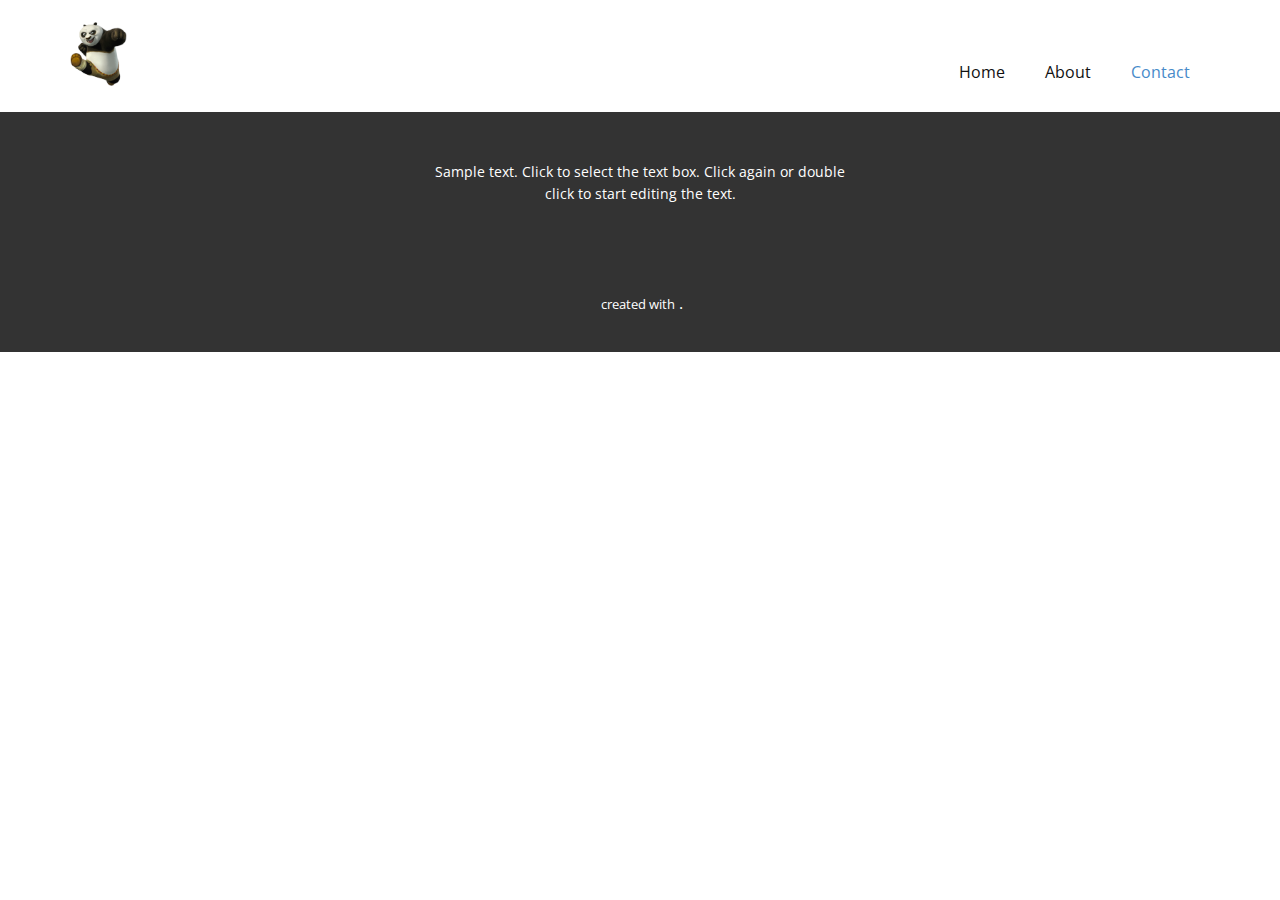
==== Contact.html @ 91a7d5e4 "Add files via upload" ====
<!DOCTYPE html>
<html style="font-size: 16px;">
  <head>
    <meta name="viewport" content="width=device-width, initial-scale=1.0">
    <meta charset="utf-8">
    <meta name="keywords" content="">
    <meta name="description" content="">
    <meta name="page_type" content="np-template-header-footer-from-plugin">
    <title>Contact</title>
    <link rel="stylesheet" href="nicepage.css" media="screen">
<link rel="stylesheet" href="Contact.css" media="screen">
    <script class="u-script" type="text/javascript" src="jquery.js" defer=""></script>
    <script class="u-script" type="text/javascript" src="nicepage.js" defer=""></script>
    <meta name="generator" content="Nicepage 3.12.1, nicepage.com">
    <link id="u-theme-google-font" rel="stylesheet" href="https://fonts.googleapis.com/css?family=Roboto:100,100i,300,300i,400,400i,500,500i,700,700i,900,900i|Open+Sans:300,300i,400,400i,600,600i,700,700i,800,800i">
    
    <script type="application/ld+json">{

		"@type": "Organization",
		"name": "",
		"url": "index.html",
		"logo": "images/default-logo.png"
}</script>
    <meta property="og:title" content="Contact">
    <meta property="og:type" content="website">
    <meta name="theme-color" content="#478ac9">
    <link rel="canonical" href="index.html">
    <meta property="og:url" content="index.html">
  </head>
  <body class="u-body"><header class="u-clearfix u-header u-header" id="sec-2ee0"><div class="u-clearfix u-sheet u-valign-middle u-sheet-1">
        <a href="https://nicepage.com" class="u-image u-logo u-image-1">
          <img src="images/default-logo.png" class="u-logo-image u-logo-image-1">
        </a>
        <nav class="u-menu u-menu-dropdown u-offcanvas u-menu-1">
          <div class="menu-collapse" style="font-size: 1rem; letter-spacing: 0px;">
            <a class="u-button-style u-custom-left-right-menu-spacing u-custom-padding-bottom u-custom-top-bottom-menu-spacing u-nav-link u-text-active-palette-1-base u-text-hover-palette-2-base" href="#">
              <svg><use xmlns:xlink="http://www.w3.org/1999/xlink" xlink:href="#menu-hamburger"></use></svg>
              <svg version="1.1" xmlns="http://www.w3.org/2000/svg" xmlns:xlink="http://www.w3.org/1999/xlink"><defs><symbol id="menu-hamburger" viewBox="0 0 16 16" style="width: 16px; height: 16px;"><rect y="1" width="16" height="2"></rect><rect y="7" width="16" height="2"></rect><rect y="13" width="16" height="2"></rect>
</symbol>
</defs></svg>
            </a>
          </div>
          <div class="u-nav-container">
            <ul class="u-nav u-unstyled u-nav-1"><li class="u-nav-item"><a class="u-button-style u-nav-link u-text-active-palette-1-base u-text-hover-palette-2-base" href="Home.html" style="padding: 10px 20px;">Home</a>
</li><li class="u-nav-item"><a class="u-button-style u-nav-link u-text-active-palette-1-base u-text-hover-palette-2-base" href="About.html" style="padding: 10px 20px;">About</a>
</li><li class="u-nav-item"><a class="u-button-style u-nav-link u-text-active-palette-1-base u-text-hover-palette-2-base" href="Contact.html" style="padding: 10px 20px;">Contact</a>
</li></ul>
          </div>
          <div class="u-nav-container-collapse">
            <div class="u-black u-container-style u-inner-container-layout u-opacity u-opacity-95 u-sidenav">
              <div class="u-sidenav-overflow">
                <div class="u-menu-close"></div>
                <ul class="u-align-center u-nav u-popupmenu-items u-unstyled u-nav-2"><li class="u-nav-item"><a class="u-button-style u-nav-link" href="Home.html">Home</a>
</li><li class="u-nav-item"><a class="u-button-style u-nav-link" href="About.html">About</a>
</li><li class="u-nav-item"><a class="u-button-style u-nav-link" href="Contact.html">Contact</a>
</li></ul>
              </div>
            </div>
            <div class="u-black u-menu-overlay u-opacity u-opacity-70"></div>
          </div>
        </nav>
      </div></header> 
    
    
    <footer class="u-align-center u-clearfix u-footer u-grey-80 u-footer" id="sec-db6c"><div class="u-clearfix u-sheet u-sheet-1">
        <p class="u-small-text u-text u-text-variant u-text-1">Sample text. Click to select the text box. Click again or double click to start editing the text.</p>
      </div></footer>
    <section class="u-backlink u-clearfix u-grey-80">
      <a class="u-link" href="#" target="_blank">
        <span></span>
      </a>
      <p class="u-text">
        <span>created with</span>
      </p>
      <a class="u-link" href="#" target="_blank">
        <span></span>
      </a>. 
    </section>
  </body>
</html>
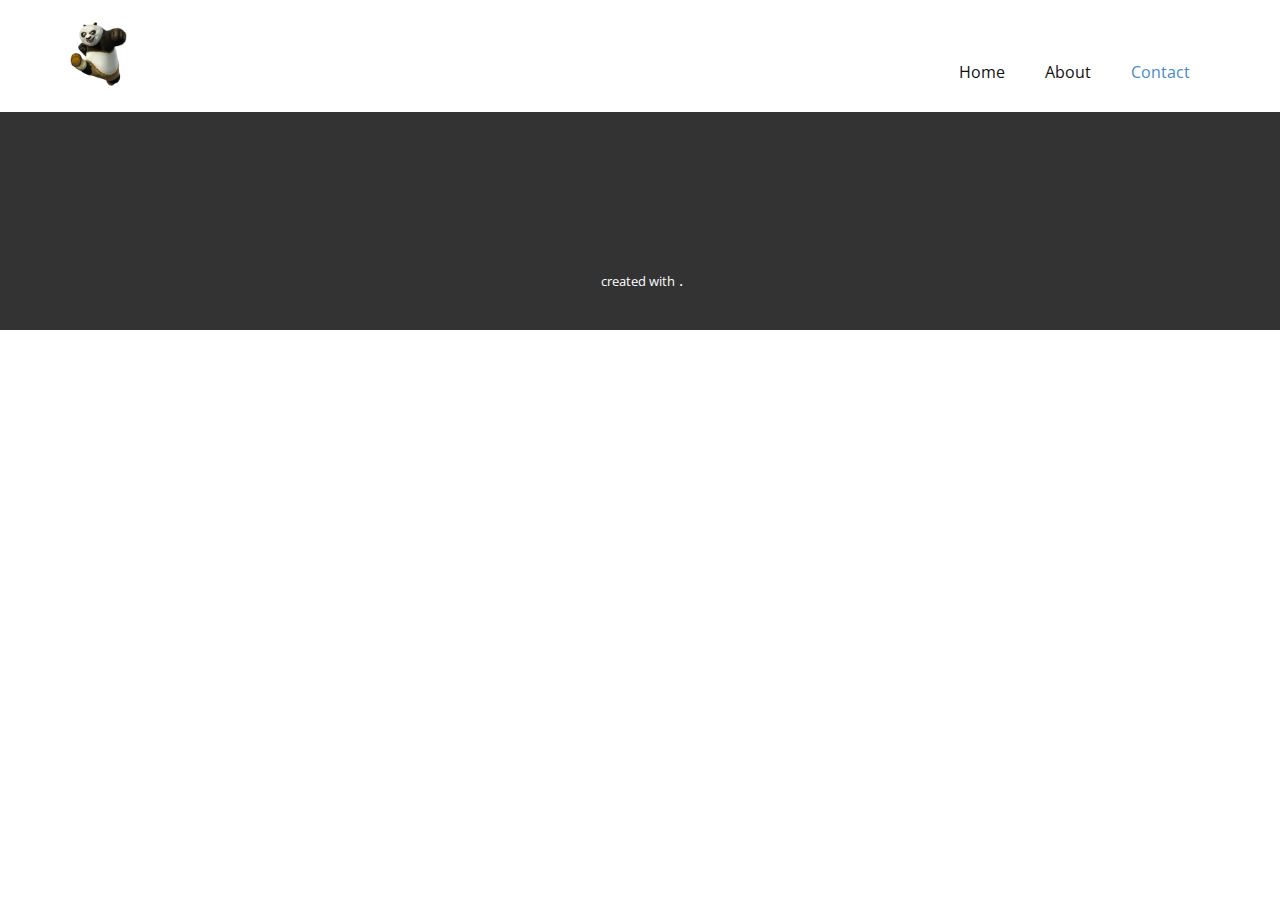
==== commit 69f7437d: "Update Contact.html" ====
--- a/Contact.html
+++ b/Contact.html
@@ -63,7 +63,7 @@
     
     
     <footer class="u-align-center u-clearfix u-footer u-grey-80 u-footer" id="sec-db6c"><div class="u-clearfix u-sheet u-sheet-1">
-        <p class="u-small-text u-text u-text-variant u-text-1">Sample text. Click to select the text box. Click again or double click to start editing the text.</p>
+        <p class="u-small-text u-text u-text-variant u-text-1"></p>
       </div></footer>
     <section class="u-backlink u-clearfix u-grey-80">
       <a class="u-link" href="#" target="_blank">
@@ -77,4 +77,4 @@
       </a>. 
     </section>
   </body>
-</html>+</html>
